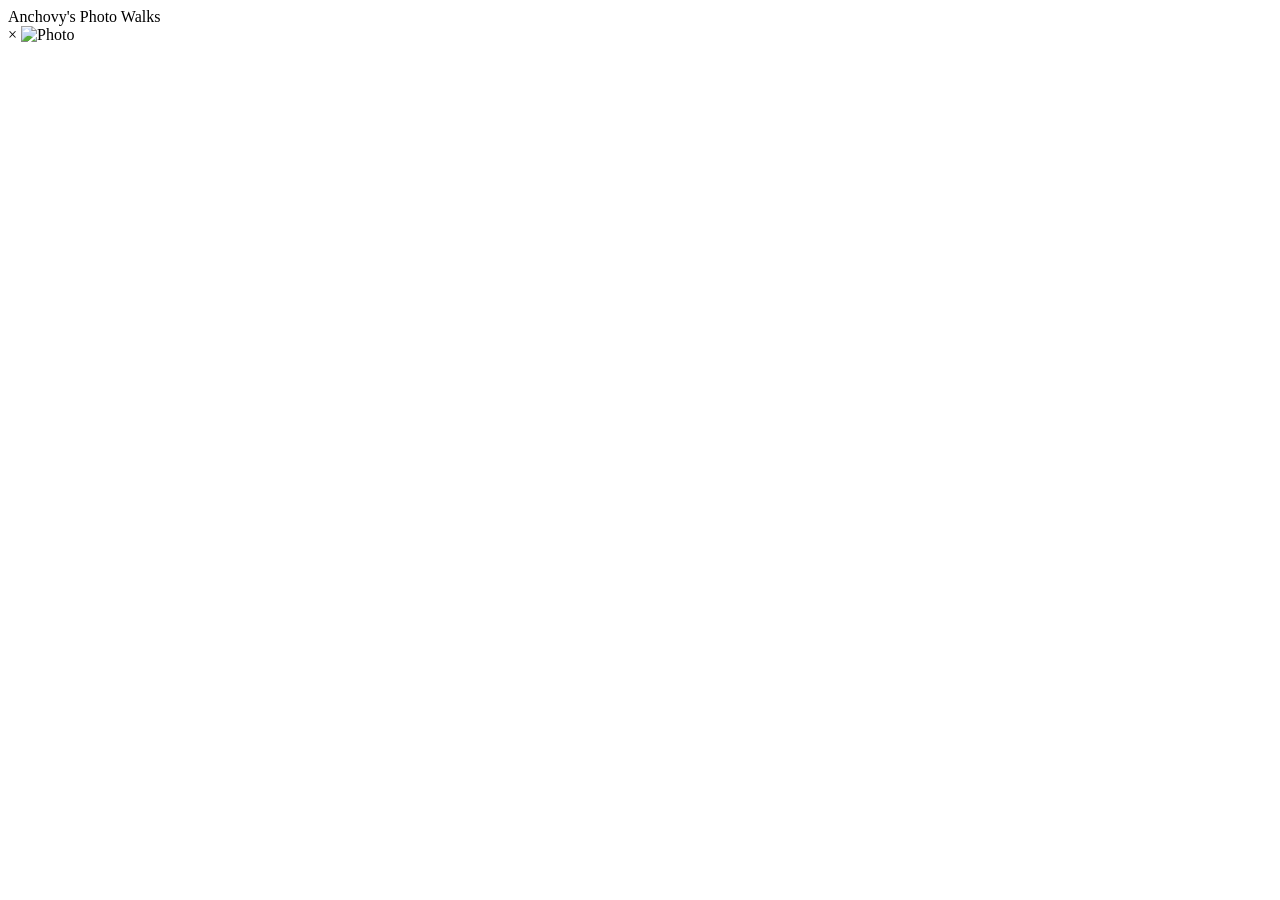
==== index.html @ 4d60561f "Create index.html" ====
<!DOCTYPE html>
<html lang="en">
<head>
    <meta charset="UTF-8">
    <meta name="viewport" content="width=device-width, initial-scale=1.0">
    <title>Anchovy's Photo Walks</title>
    <!-- This connects your CSS file -->
    <link rel="stylesheet" href="style.css">
</head>
<body>

    <nav>Anchovy's Photo Walks</nav>

    <div class="container">
        <div class="grid" id="photo-grid">
            <!-- Photos will be injected here by JavaScript -->
        </div>
    </div>

    <!-- The Popup Modal -->
    <div class="modal" id="photo-modal">
        <div class="modal-content">
            <span class="close-btn" id="close-modal">&times;</span>
            <img id="modal-image" src="" alt="Photo">
            <div class="modal-text">
                <h2 id="modal-title"></h2>
                <p id="modal-body"></p>
            </div>
        </div>
    </div>

    <!-- This connects your JavaScript file -->
    <script src="script.js"></script>
</body>
</html>
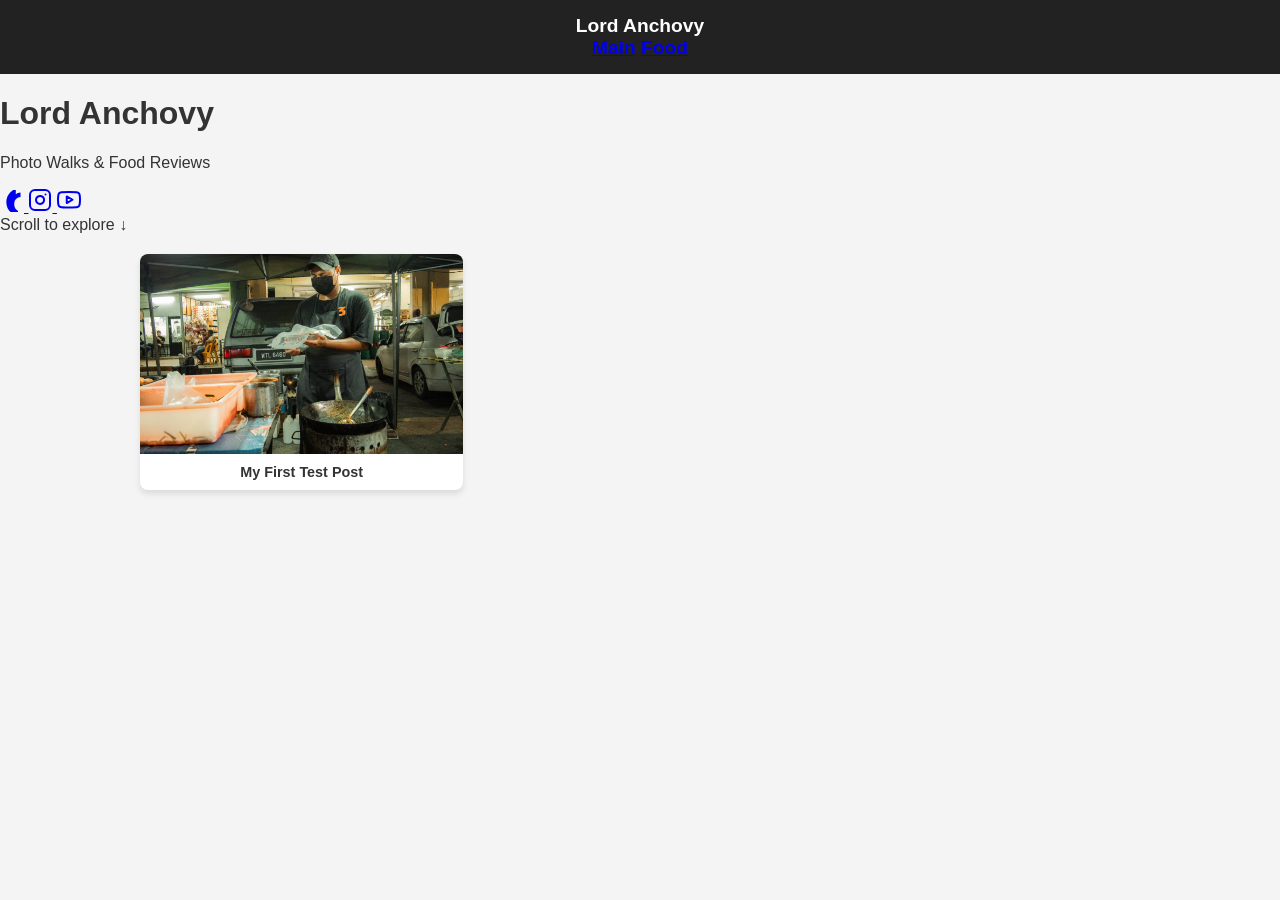
==== commit ad9682b5: "Update index.html" ====
--- a/index.html
+++ b/index.html
@@ -3,19 +3,55 @@
 <head>
     <meta charset="UTF-8">
     <meta name="viewport" content="width=device-width, initial-scale=1.0">
-    <title>Anchovy's Photo Walks</title>
-    <!-- This connects your CSS file -->
+    <title>Lord Anchovy</title>
     <link rel="stylesheet" href="style.css">
+    <!-- Google Fonts for that Editorial look -->
+    <link rel="preconnect" href="https://fonts.googleapis.com">
+    <link rel="preconnect" href="https://fonts.gstatic.com" crossorigin>
+    <link href="https://fonts.googleapis.com/css2?family=Playfair+Display:ital,wght@0,400;0,700;1,400&family=Inter:wght@300;400;600&display=swap" rel="stylesheet">
 </head>
 <body>
 
-    <nav>Anchovy's Photo Walks</nav>
+    <!-- The Glassmorphism Nav (Hidden until scroll) -->
+    <nav id="main-nav" class="hidden-nav">
+        <div class="nav-brand">Lord Anchovy</div>
+        <div class="nav-links">
+            <a href="#" class="active" onclick="filterPosts('main', this)">Main</a>
+            <a href="#" onclick="filterPosts('food', this)">Food</a>
+        </div>
+    </nav>
 
-    <div class="container">
+    <!-- The Hero Landing Section -->
+    <header class="hero" id="hero">
+        <!-- The turtle background will go here via CSS -->
+        <div class="hero-content">
+            <h1 class="editorial-title">Lord Anchovy</h1>
+            <p class="hero-subtitle">Photo Walks & Food Reviews</p>
+            
+            <div class="social-links">
+                <!-- TikTok -->
+                <a href="#" target="_blank" aria-label="TikTok">
+                    <svg viewBox="0 0 24 24" width="24" height="24" fill="currentColor"><path d="M12.5 2h3.3v4.4c1.3-1.1 3-1.7 4.7-1.8v4.4c-2.4.1-4.3 1.4-5.3 3.1-1 1.7-1.2 3.8-.8 5.8.4 2 1.6 3.7 3.3 4.8l.3.2v4.5c-3.7-.4-7.1-2.3-9.3-5.4-2.1-3.1-2.8-7.1-2.1-10.8.7-3.7 3.1-6.9 6.1-8.7V2z"/></svg>
+                </a>
+                <!-- Instagram -->
+                <a href="#" target="_blank" aria-label="Instagram">
+                    <svg viewBox="0 0 24 24" width="24" height="24" fill="none" stroke="currentColor" stroke-width="2" stroke-linecap="round" stroke-linejoin="round"><rect x="2" y="2" width="20" height="20" rx="5" ry="5"></rect><path d="M16 11.37A4 4 0 1 1 12.63 8 4 4 0 0 1 16 11.37z"></path><line x1="17.5" y1="6.5" x2="17.51" y2="6.5"></line></svg>
+                </a>
+                <!-- YouTube -->
+                <a href="#" target="_blank" aria-label="YouTube">
+                    <svg viewBox="0 0 24 24" width="24" height="24" fill="none" stroke="currentColor" stroke-width="2" stroke-linecap="round" stroke-linejoin="round"><path d="M22.54 6.42a2.78 2.78 0 0 0-1.94-2C18.88 4 12 4 12 4s-6.88 0-8.6.46a2.78 2.78 0 0 0-1.94 2A29 29 0 0 0 1 11.75a29 29 0 0 0 .46 5.33 2.78 2.78 0 0 0 1.94 2c1.72.46 8.6.46 8.6.46s6.88 0 8.6-.46a2.78 2.78 0 0 0 1.94-2 29 29 0 0 0 .46-5.33 29 29 0 0 0-.46-5.33z"></path><polygon points="9.75 15.02 15.5 11.75 9.75 8.48 9.75 15.02"></polygon></svg>
+                </a>
+            </div>
+        </div>
+        <div class="scroll-indicator">Scroll to explore ↓</div>
+    </header>
+
+    <!-- The Main Grid Section -->
+    <main class="container">
         <div class="grid" id="photo-grid">
             <!-- Photos will be injected here by JavaScript -->
         </div>
-    </div>
+    </main>
 
     <!-- The Popup Modal -->
     <div class="modal" id="photo-modal">
@@ -29,7 +65,6 @@
         </div>
     </div>
 
-    <!-- This connects your JavaScript file -->
     <script src="script.js"></script>
 </body>
 </html>
--- a/style.css
+++ b/style.css
@@ -0,0 +1,88 @@
+body {
+    font-family: Arial, sans-serif;
+    margin: 0;
+    padding: 0;
+    background-color: #f4f4f4;
+    color: #333;
+}
+nav {
+    background-color: #222;
+    color: white;
+    padding: 15px 20px;
+    text-align: center;
+    font-size: 1.2em;
+    font-weight: bold;
+}
+.container {
+    max-width: 1000px;
+    margin: 20px auto;
+    padding: 0 20px;
+}
+.grid {
+    display: grid;
+    grid-template-columns: repeat(auto-fill, minmax(250px, 1fr));
+    gap: 15px;
+}
+.photo-card {
+    background: white;
+    border-radius: 8px;
+    overflow: hidden;
+    box-shadow: 0 4px 6px rgba(0,0,0,0.1);
+    cursor: pointer;
+    transition: transform 0.2s;
+}
+.photo-card:hover {
+    transform: scale(1.02);
+}
+.photo-card img {
+    width: 100%;
+    height: 200px;
+    object-fit: cover;
+    display: block;
+}
+.photo-card .title {
+    padding: 10px;
+    font-size: 0.9em;
+    font-weight: bold;
+    text-align: center;
+}
+
+/* --- Modal (Popup) Styling --- */
+.modal {
+    display: none; /* Hidden by default */
+    position: fixed;
+    top: 0; left: 0; width: 100%; height: 100%;
+    background-color: rgba(0,0,0,0.8);
+    z-index: 1000;
+    justify-content: center;
+    align-items: center;
+}
+.modal-content {
+    background: white;
+    max-width: 800px;
+    width: 90%;
+    max-height: 90vh;
+    border-radius: 8px;
+    overflow-y: auto;
+    position: relative;
+    padding: 20px;
+}
+.close-btn {
+    position: absolute;
+    top: 10px;
+    right: 15px;
+    font-size: 30px;
+    cursor: pointer;
+    color: #333;
+}
+.modal-content img {
+    width: 100%;
+    max-height: 50vh;
+    object-fit: contain;
+    background: #000;
+    margin-bottom: 15px;
+    border-radius: 4px;
+}
+.modal-text h2 {
+    margin-top: 0;
+}
